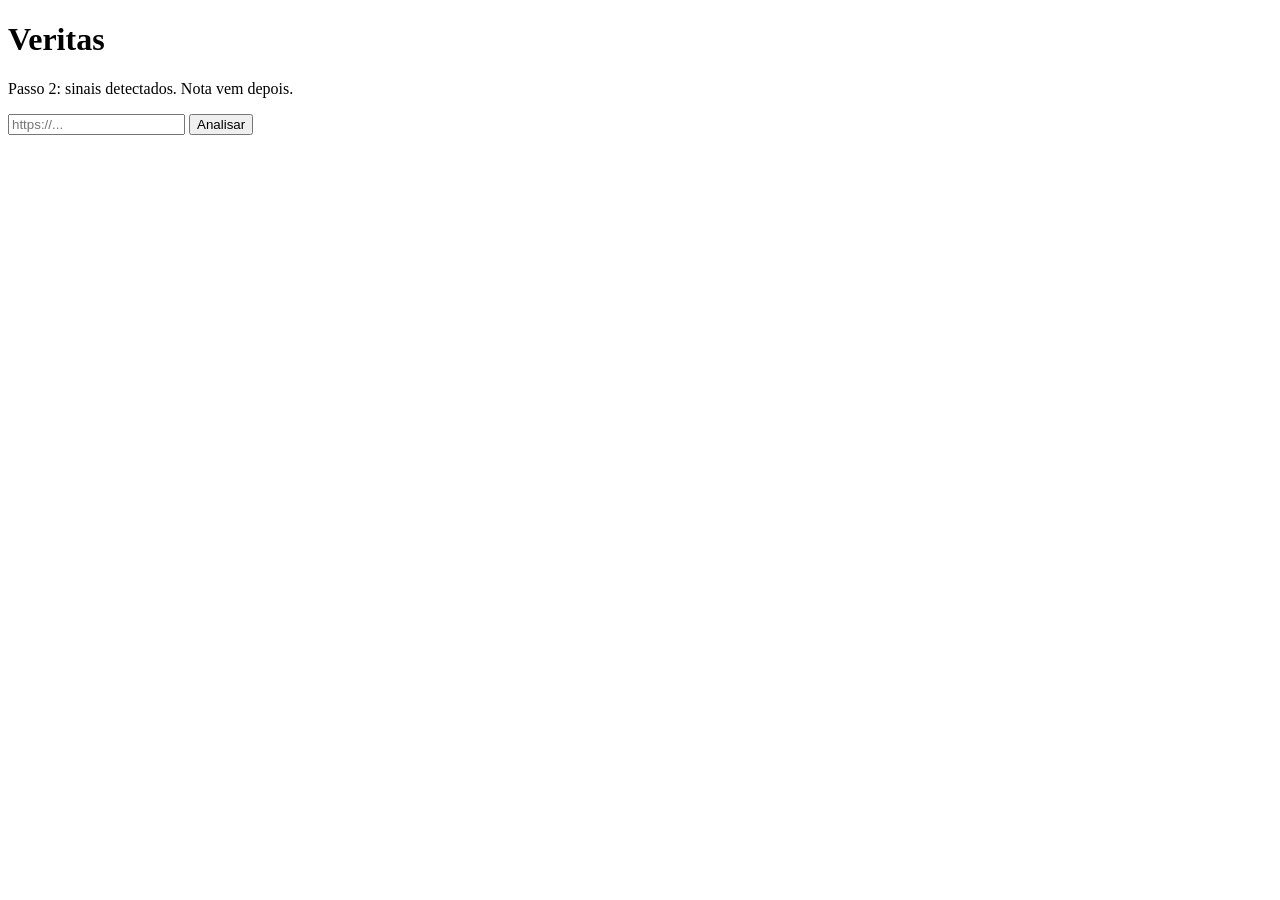
==== index.html @ 8a78ff4f "Add initial HTML structure for Veritas project" ====
<!doctype html>
<html lang="pt-BR">
<head>
<meta charset="utf-8">
<meta name="viewport" content="width=device-width,initial-scale=1">
<title>Veritas — sinais</title>
<link rel="stylesheet" href="/style.css">
</head>
<body>
<main>
  <h1>Veritas</h1>
  <p class="sub">Passo 2: sinais detectados. Nota vem depois.</p>

  <div class="row">
    <input id="url" type="url" placeholder="https://...">
    <button id="go">Analisar</button>
  </div>

  <section id="out" hidden></section>
</main>
<script type="module" src="/app.js"></script>
</body>
</html>
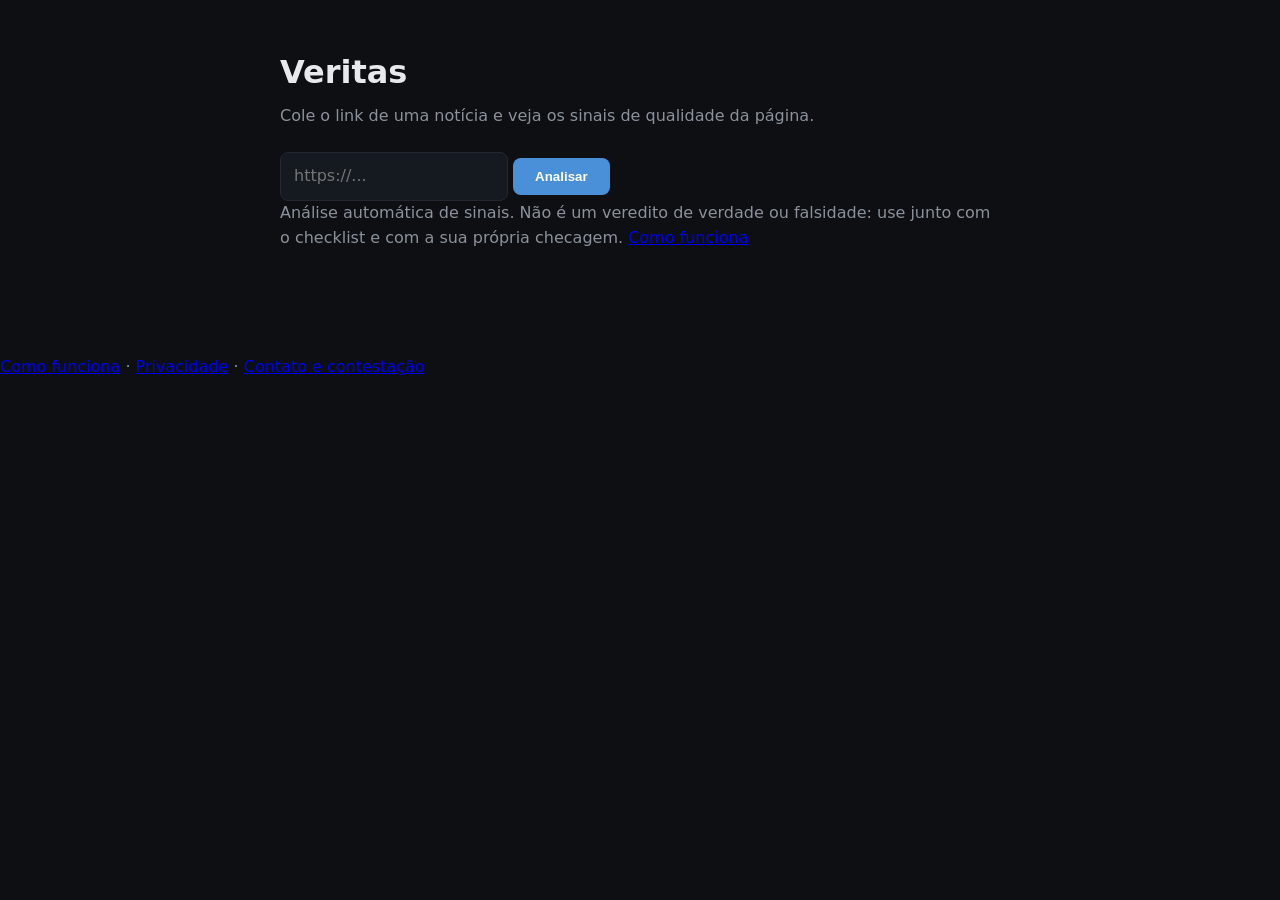
==== commit 405cdffb: "Revise HTML structure and content for clarity Updated the title and description meta tag for clarity" ====
--- a/index.html
+++ b/index.html
@@ -3,21 +3,30 @@
 <head>
 <meta charset="utf-8">
 <meta name="viewport" content="width=device-width,initial-scale=1">
-<title>Veritas — sinais</title>
+<title>Veritas — analise sinais de uma notícia</title>
+<meta name="description" content="Cole o link de uma notícia e veja sinais de qualidade da página: autoria, data, idade do domínio, linguagem sensacionalista e mais. Análise automática, não é veredito.">
 <link rel="stylesheet" href="/style.css">
 </head>
 <body>
 <main>
   <h1>Veritas</h1>
-  <p class="sub">Passo 2: sinais detectados. Nota vem depois.</p>
+  <p class="sub">Cole o link de uma notícia e veja os sinais de qualidade da página.</p>
 
   <div class="row">
     <input id="url" type="url" placeholder="https://...">
     <button id="go">Analisar</button>
   </div>
 
+  <p class="dim aviso">Análise automática de sinais. Não é um veredito de verdade ou falsidade: use junto com o checklist e com a sua própria checagem. <a href="/como-funciona">Como funciona</a></p>
+
   <section id="out" hidden></section>
+
+  <!-- ANÚNCIOS: ponha o código do bloco aqui, fora de #out, nunca dentro do resultado -->
 </main>
+
+<footer>
+  <p class="dim"><a href="/como-funciona">Como funciona</a> · <a href="/privacidade">Privacidade</a> · <a href="/contato">Contato e contestação</a></p>
+</footer>
 <script type="module" src="/app.js"></script>
 </body>
 </html>
--- a/style.css
+++ b/style.css
@@ -0,0 +1,34 @@
+:root { --bg:#0d0f12; --fg:#e7e9ec; --mut:#8b929c; --line:#232830; --neg:#e74c3c; }
+* { box-sizing:border-box }
+body { margin:0; background:var(--bg); color:var(--fg); font:16px/1.55 system-ui,sans-serif }
+main { max-width:760px; margin:0 auto; padding:48px 20px 80px }
+h1 { margin:0 0 6px; font-size:32px }
+.sub, .dim { color:var(--mut); margin:0 0 24px }
+form { display:flex; gap:10px; margin-bottom:28px }
+input { flex:1; padding:11px 13px; background:#151920; border:1px solid var(--line); border-radius:8px; color:var(--fg); font:inherit }
+input:focus { outline:none; border-color:#4a90d9 }
+button { padding:11px 22px; background:#4a90d9; color:#fff; border:0; border-radius:8px; font-weight:600; cursor:pointer }
+pre { white-space:pre-wrap; background:#151920; padding:14px; border-radius:8px; border:1px solid var(--line); font-size:13px; max-height:60vh; overflow:auto }
+.err { color:var(--neg) } .load { color:var(--mut) }
+h2 { font-size:19px; line-height:1.3 }
+h3 { margin-top:26px; font-size:13px; text-transform:uppercase; letter-spacing:.08em; color:var(--mut) }
+.sig { list-style:none; padding:0; display:grid; gap:6px; margin:20px 0 }
+.sig li { padding:9px 12px; background:#151920; border-left:3px solid var(--line); border-radius:6px; font-size:14px }
+.sig li.ok  { border-left-color:#2ecc71 }
+.sig li.bad { border-left-color:var(--neg) }
+.sig li span { font-weight:700; margin-right:6px }
+.sig small { display:block; color:var(--mut); font-size:12px }
+.lex { padding-left:18px; color:var(--mut); font-size:14px }
+details { margin-top:22px } summary { cursor:pointer; color:var(--mut) }
+.score { display:flex; align-items:center; gap:16px; padding:18px; border-radius:10px; border:1px solid var(--line); margin:20px 0 }
+.score strong { font-size:40px; line-height:1 }
+.score .lbl { display:block; font-weight:600 }
+.score small { color:var(--mut); font-size:12px }
+.score.confiavel, .score.provavel { border-color:#2ecc71 }
+.score.suspeito, .score.muito_suspeito { border-color:var(--neg) }
+.score.satira { border-color:#e6b800 }
+.ev { list-style:none; padding:0; display:grid; gap:6px }
+.ev li { padding:9px 12px; background:#151920; border-left:3px solid var(--line); border-radius:6px; font-size:14px }
+.ev li.pos { border-left-color:#2ecc71 } .ev li.neg { border-left-color:var(--neg) }
+.ev b { color:var(--mut); font-variant-numeric:tabular-nums; margin-right:8px }
+.chk { padding-left:20px; color:var(--mut); font-size:14px }
